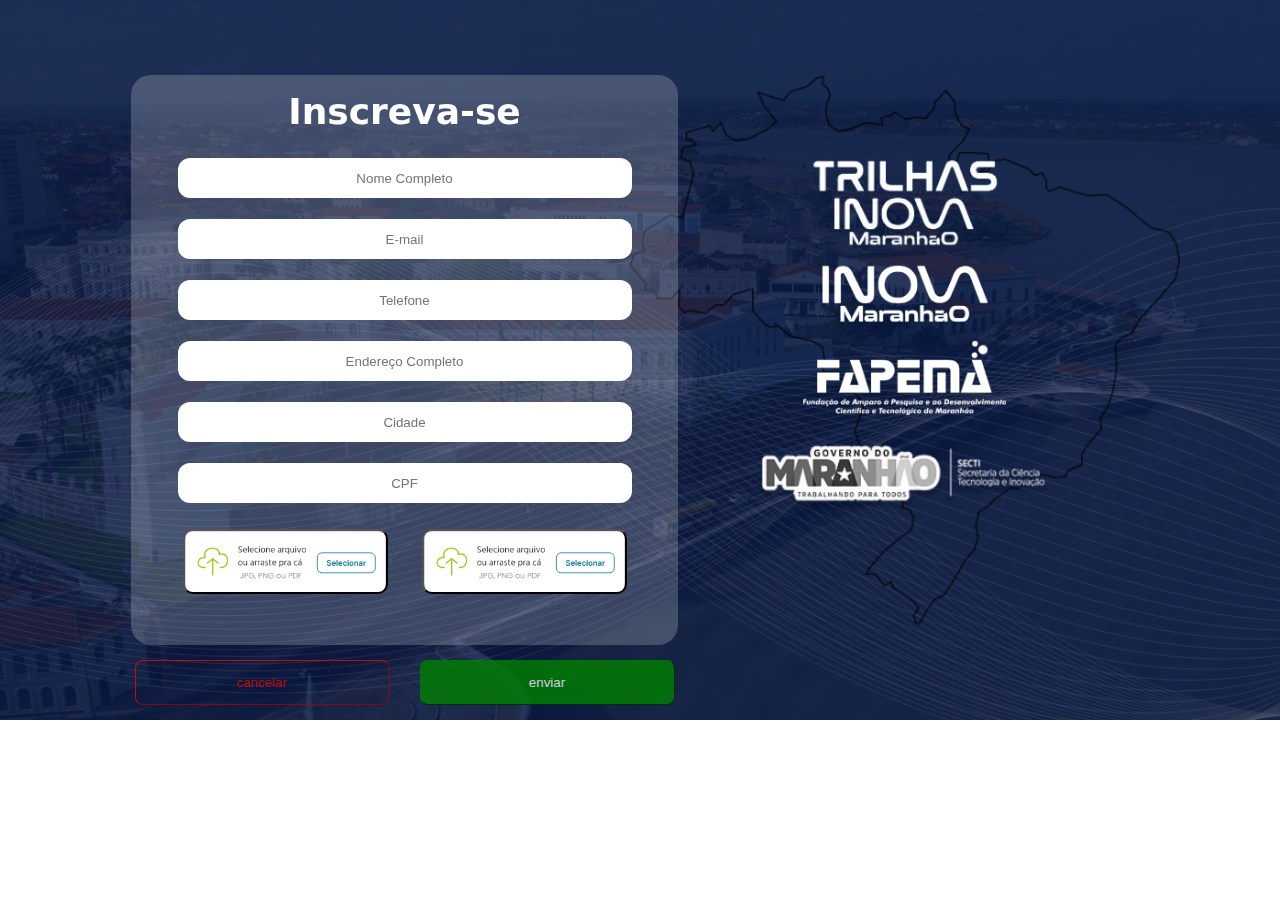
==== semana2.html @ 5bbc3249 "upload -challengeofweek" ====
<!DOCTYPE html>
<html lang="en">
<head>
    <meta charset="UTF-8">
    <meta name="viewport" content="width=device-width, initial-scale=1.0">
    <title>Document</title>
    <link rel="stylesheet" href="./semana2.css">
</head>
<body>
    <div class="logoinova"></div>
    <div id="container">
    <h1>Inscreva-se</h1>
    <div id="formulario">
            <label for="email"></label>
            <input type="email" id="campo1" placeholder="Nome Completo">
            <input type="email" id="campo2" placeholder="E-mail">
            <input type="email" id="campo3" placeholder="Telefone">
            <input type="email" id="campo4" placeholder="Endereço Completo">
            <input type="email" id="campo5" placeholder="Cidade">
            <input type="email" id="campo6" placeholder="CPF">
        </div>
        <div id="uploaddocs">
        <button type="button" id="identidade"></button>
        <button type="button" id="comprovanteresidência"></button>
        </div>
        <div id="envio">
            <button type="button2" id="naoenviar">cancelar</button>
            <button type="button2" id="enviar">enviar</button>
        </div>
</div>
</body>
</html>
---- semana2.css ----
body{
   background-image: url(./imgs/fotodacidade.png);
   background-repeat: no-repeat;
   background-size: cover;

}

#container {
width: 547px;
height: 570px;
top: 75px;
left: 131px;
position: fixed;
border-radius: 20px;
background-color: rgba(255, 255, 255, 0.2); /* 60% de opacidade */
display: flex;
align-items: center;
flex-direction: column;
}

#formulario {
    display: flex;
    flex-direction: column;
}

#formulario input[type="email"] {
    border-radius: 12px;
    background-color: #FFFFFF;
    margin-top: 20px;
    margin-bottom: 1px;
    height: 38px;
    width: 450px;/* Remova a propriedade display: flex; daqui, ela não é necessária */
    text-align: center;
    border: none;
    outline: none;
}

h1 {
    color: #FFFFFF;
    margin-bottom: 6px;
    margin-top: 16px;
    font-family: system-ui, -apple-system, BlinkMacSystemFont, 'Segoe UI', Roboto, Oxygen, Ubuntu, Cantarell, 'Open Sans', 'Helvetica Neue', sans-serif;
    font-size: 36px
}

#uploaddocs button[type="button"] {
    background-image: url(./imgs/File\ upload\ item\ base.png);
    height: 65px;
    width: 205px;
    background-size: cover;
    background-repeat: no-repeat;
    border-radius: 10px;
    margin-top: 25px;
    margin-right: 15px;
    margin-left: 15px;
    margin-bottom: 6px;
}


#envio {
    display: flex;
    justify-content: center;
}


#envio button[type="button2"] {
    height: 45px;
    width: 255px;
    border-radius: 8px;
    margin-top: 60px;
    margin-right: 15px;
    margin-left: 15px;
    margin-bottom: 6px;
    opacity: 70%;
    text-align: center;
    border-width: 1px;
    transition: opacity 3s ease;
    opacity: 0.8;
}


#naoenviar {
    color: red;
    border-color: red;
    background-color: transparent;
   
}

#enviar {
    color: white;
    background-color: green;
    border-color: green;
}


@-webkit-keyframes AnimationName {
    0%{background-position:66% 0%}
    50%{background-position:35% 100%}
    100%{background-position:66% 0%}
}
@-moz-keyframes AnimationName {
    0%{background-position:66% 0%}
    50%{background-position:35% 100%}
    100%{background-position:66% 0%}
}
@keyframes AnimationName {
    0%{background-position:66% 0%}
    50%{background-position:35% 100%}
    100%{background-position:66% 0%}
}


.logoinova {
    background-image: url(./imgs/logoinova.png);
    width: 700px;
    height: 550px;
    background-size: contain;
    background-position: center;
    background-repeat: no-repeat;
    position: fixed;
    top: 75px;
    right: 25px;
}
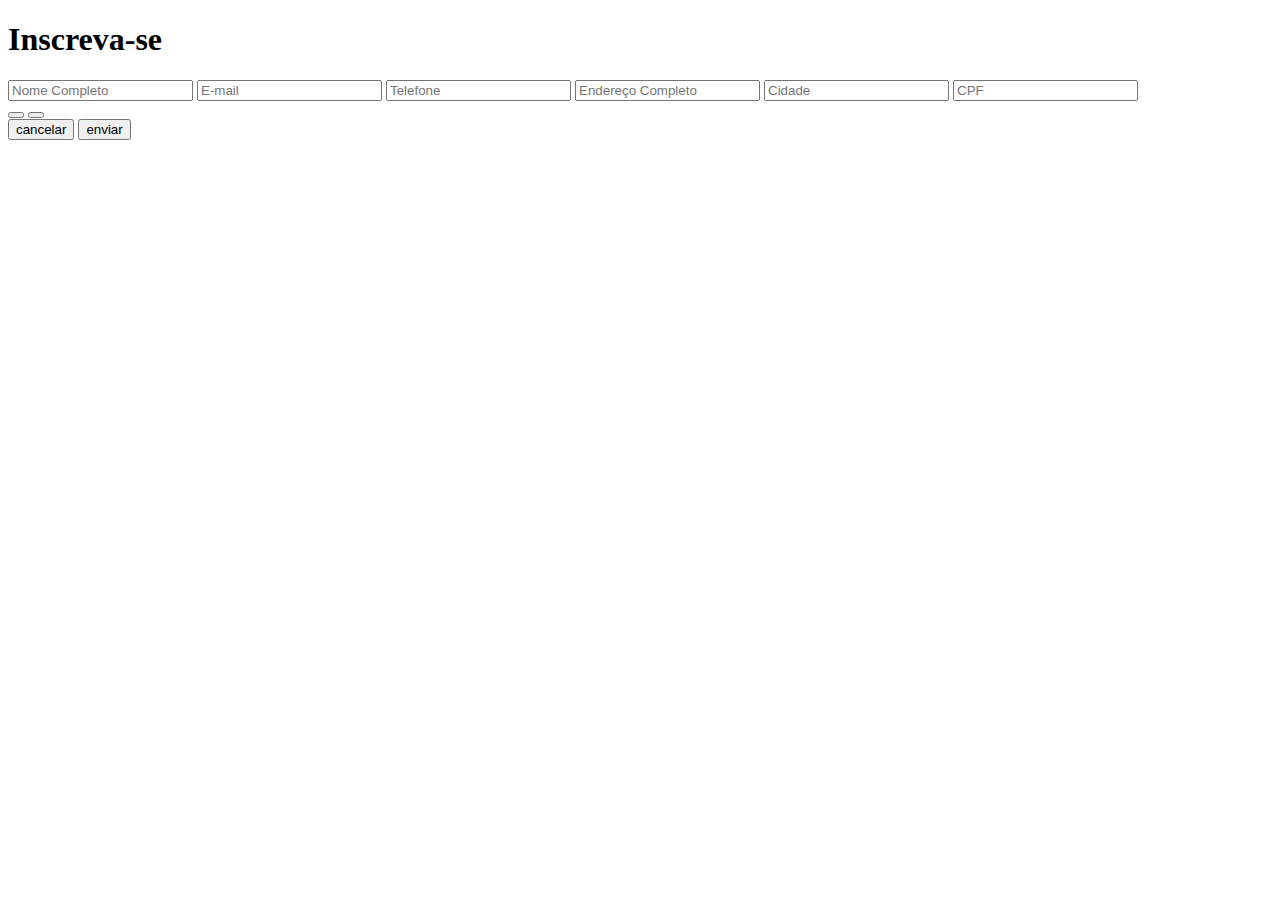
==== commit 30d86fa5: "Update semana2.html" ====
--- a/semana2.html
+++ b/semana2.html
@@ -4,7 +4,7 @@
     <meta charset="UTF-8">
     <meta name="viewport" content="width=device-width, initial-scale=1.0">
     <title>Document</title>
-    <link rel="stylesheet" href="./semana2.css">
+    <link rel="stylesheet" href="./css/style.css">
 </head>
 <body>
     <div class="logoinova"></div>
@@ -29,4 +29,4 @@
         </div>
 </div>
 </body>
-</html>+</html>
